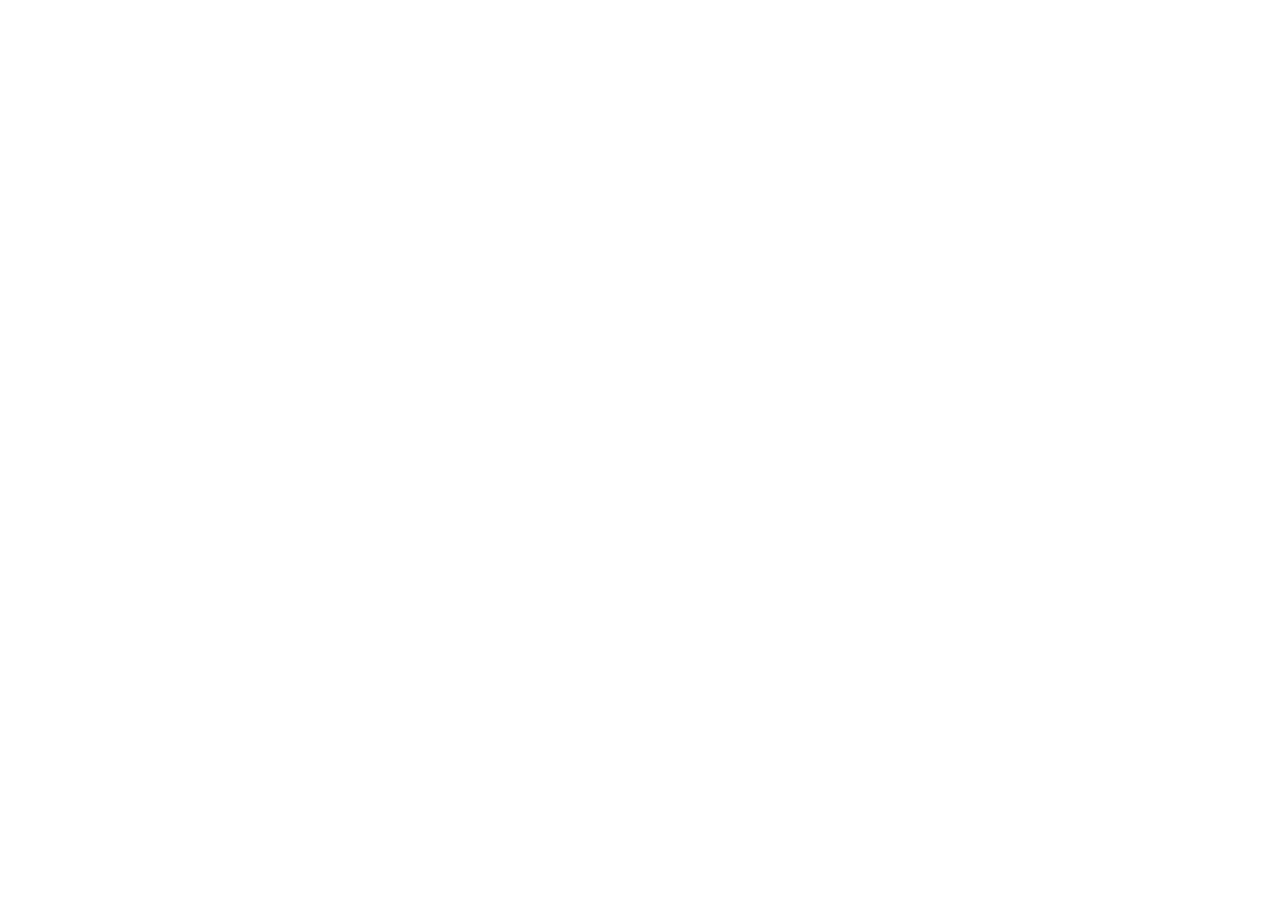
==== index.html @ 719f5815 "first commit" ====
<!DOCTYPE html>
<html lang="en">
<head>
    <meta charset="UTF-8">
    <meta name="viewport" content="width=device-width, initial-scale=1.0">
    <title>Dom Manipulation</title>
</head>
<body>
    <header></header>
    <main></main>
    <footer></footer>
</body>
</html>
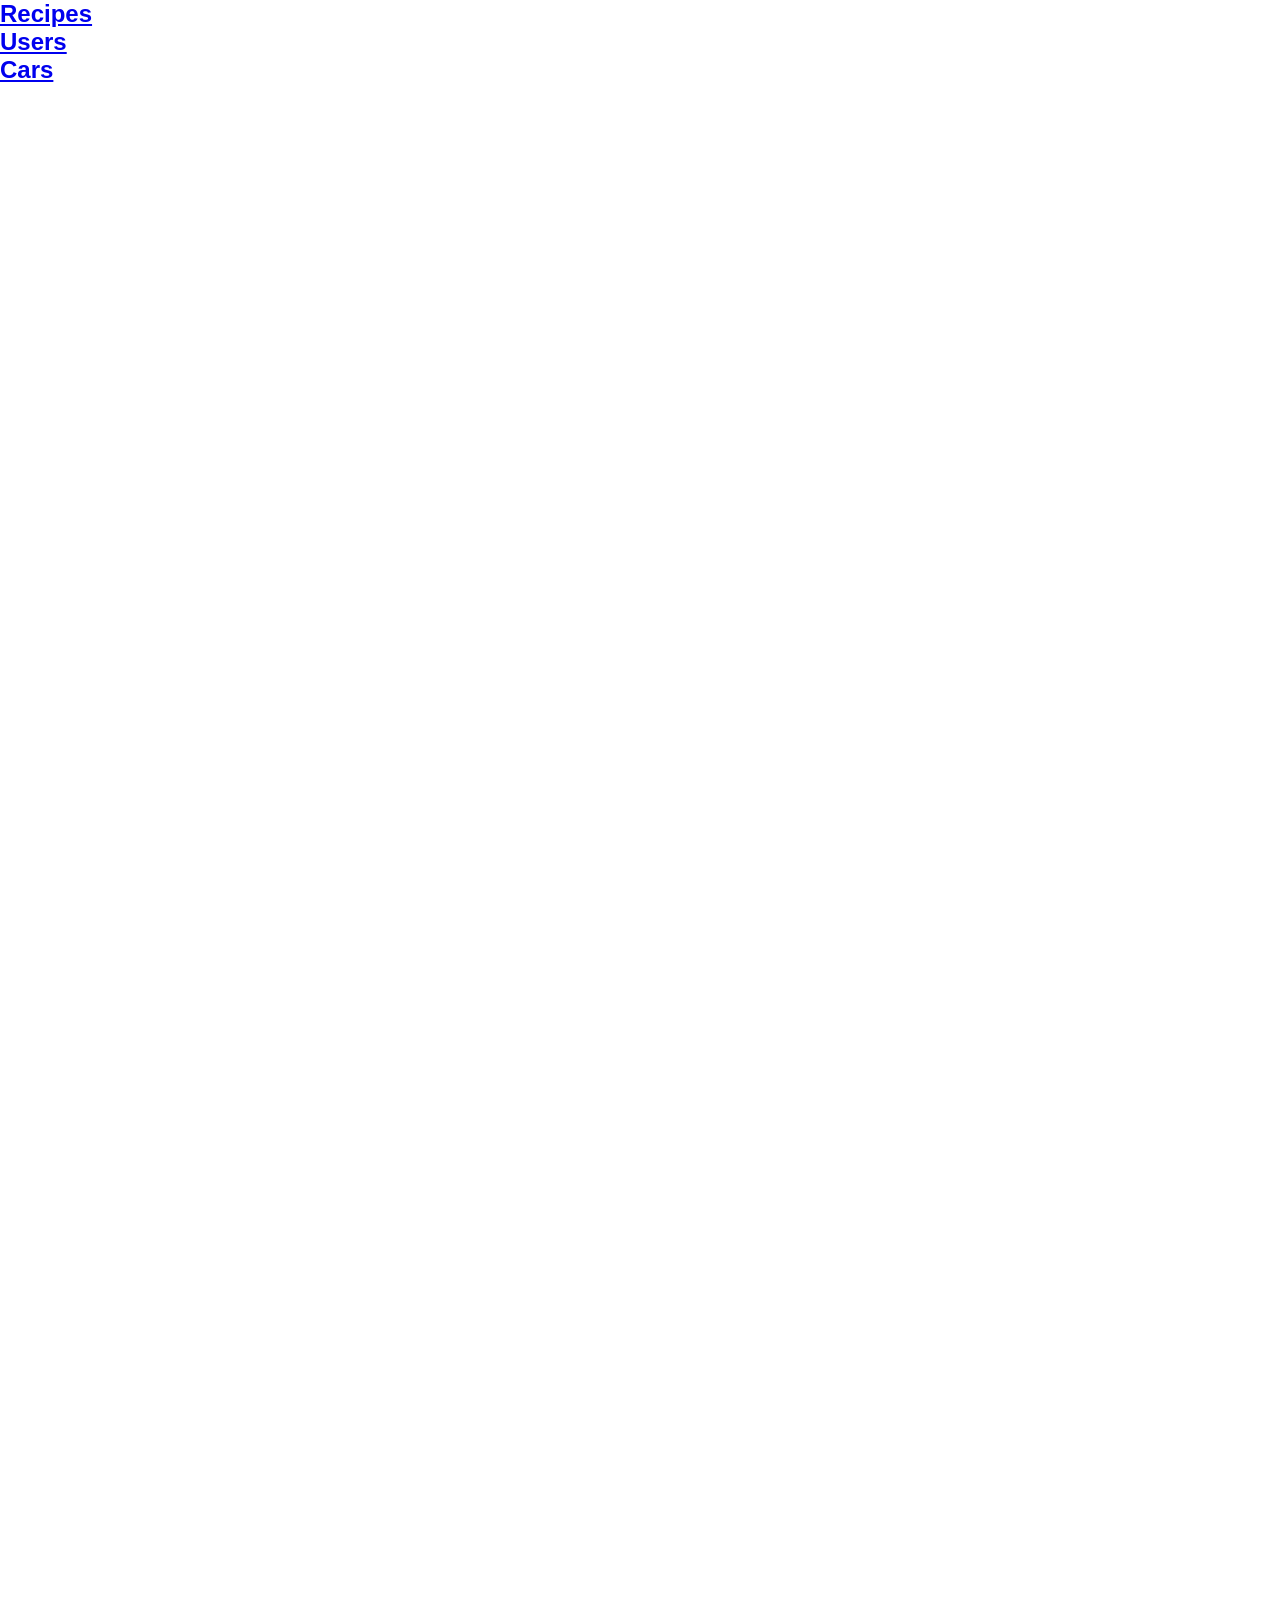
==== commit c281388a: "finished" ====
--- a/index.html
+++ b/index.html
@@ -3,11 +3,17 @@
 <head>
     <meta charset="UTF-8">
     <meta name="viewport" content="width=device-width, initial-scale=1.0">
-    <title>Dom Manipulation</title>
+    <title>Recipes</title>
+    <link rel="stylesheet" href="./css/main.min.css">
 </head>
 <body>
-    <header></header>
-    <main></main>
-    <footer></footer>
+
+    <h2><a href="./index.html">Recipes</a></h2>
+    <h2><a href="./pages/users.html">Users</a></h2>
+    <h2><a href="./pages/cars.html">Cars</a></h2>
+
+    <div class="wrapper"></div>
+
+    <script src="./js/recipes.js"></script>
 </body>
 </html>
--- a/css/main.min.css
+++ b/css/main.min.css
@@ -0,0 +1 @@
+*{margin:0;padding:0;box-sizing:border-box;font-family:sans-serif}body{min-height:500vh}.wrapper{display:flex;flex-wrap:wrap;padding:30px;gap:12px}.card{width:300px;padding:12px;box-shadow:0 0 12px rgba(0,0,0,.1333333333);border-radius:8px}.card img{width:100%;height:250px;border-radius:8px;object-fit:cover}*{margin:0;padding:0;box-sizing:border-box;font-family:sans-serif}body{min-height:500vh}.wrapper{display:flex;flex-wrap:wrap;padding:30px;gap:12px}.card{width:300px;padding:12px;box-shadow:0 0 12px rgba(0,0,0,.1333333333);border-radius:8px}.card__image{width:100%;height:250px;background:#ddd;border-radius:8px}/*# sourceMappingURL=main.min.css.map */
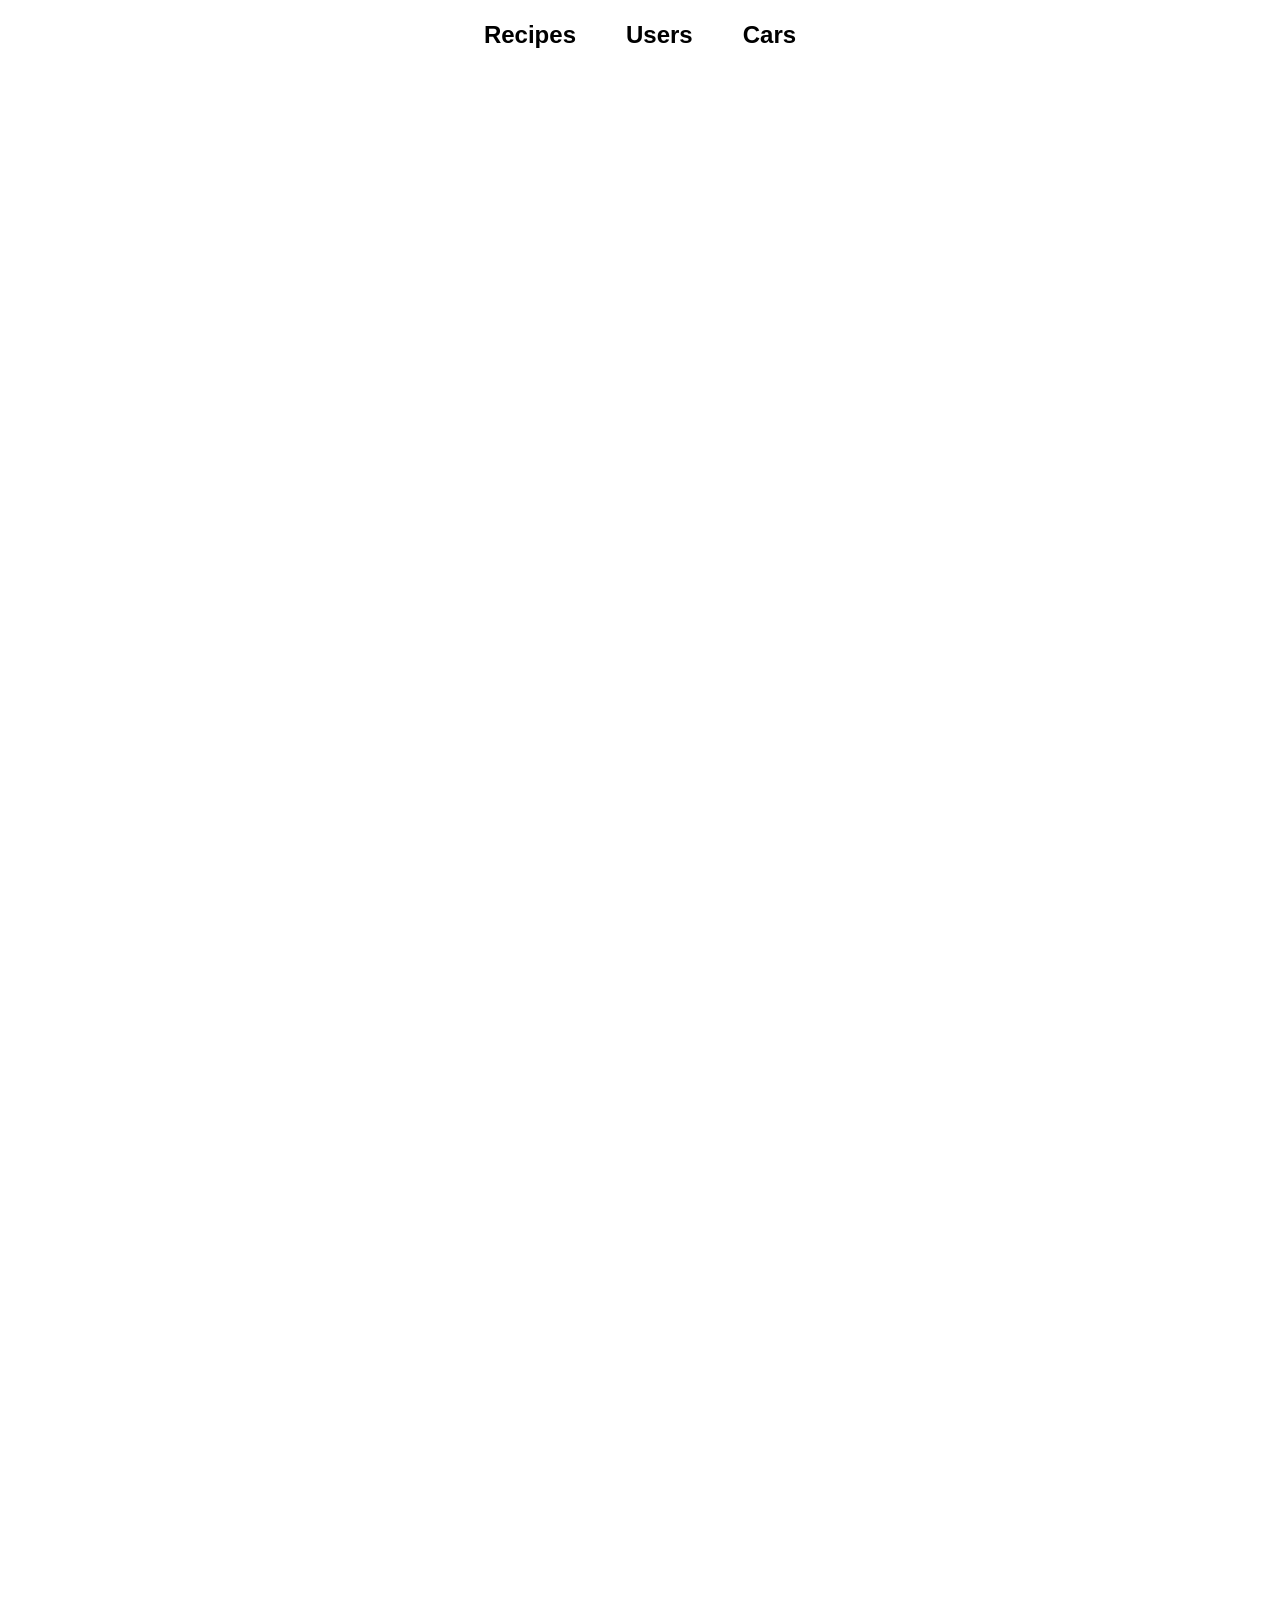
==== commit 04d96edb: "Finished" ====
--- a/index.html
+++ b/index.html
@@ -8,11 +8,19 @@
 </head>
 <body>
 
-    <h2><a href="./index.html">Recipes</a></h2>
-    <h2><a href="./pages/users.html">Users</a></h2>
-    <h2><a href="./pages/cars.html">Cars</a></h2>
+    <div class="container">
 
-    <div class="wrapper"></div>
+        <div class="lnks">
+            <h2><a href="./index.html">Recipes</a></h2>
+            <h2><a href="./pages/users.html">Users</a></h2>
+            <h2><a href="./pages/cars.html">Cars</a></h2>
+        </div>
+    
+        <div class="cards">
+            <div class="wrapper"></div>
+        </div>
+
+    </div>
 
     <script src="./js/recipes.js"></script>
 </body>
--- a/css/main.min.css
+++ b/css/main.min.css
@@ -1 +1 @@
-*{margin:0;padding:0;box-sizing:border-box;font-family:sans-serif}body{min-height:500vh}.wrapper{display:flex;flex-wrap:wrap;padding:30px;gap:12px}.card{width:300px;padding:12px;box-shadow:0 0 12px rgba(0,0,0,.1333333333);border-radius:8px}.card img{width:100%;height:250px;border-radius:8px;object-fit:cover}*{margin:0;padding:0;box-sizing:border-box;font-family:sans-serif}body{min-height:500vh}.wrapper{display:flex;flex-wrap:wrap;padding:30px;gap:12px}.card{width:300px;padding:12px;box-shadow:0 0 12px rgba(0,0,0,.1333333333);border-radius:8px}.card__image{width:100%;height:250px;background:#ddd;border-radius:8px}/*# sourceMappingURL=main.min.css.map */+*{margin:0;padding:0;box-sizing:border-box;font-family:sans-serif}body{min-height:500vh}.container{display:flex;flex-direction:column;align-items:center;justify-content:center}.container .lnks{display:flex;align-items:center;justify-content:center;gap:50px;height:50px;padding:10px 0;margin-top:10px;margin-bottom:10px;cursor:pointer}.container .lnks :hover{text-decoration:underline}.container .lnks a{text-decoration:none;color:#000}.container .cards .wrapper{display:flex;flex-wrap:wrap;align-items:center;justify-content:center;gap:15px}.container .cards .wrapper .card{display:flex;flex-direction:column;justify-content:center;gap:10px;width:300px;padding:12px;box-shadow:0 4px 12px rgba(0,0,0,.4);border-radius:8px;transition:transform .3s ease,box-shadow .3s ease,background-color .3s ease}.container .cards .wrapper .card:hover{transform:translateY(-5px);box-shadow:0 8px 20px rgba(0,0,0,.15);background-color:#f9f9f9}.container .cards .wrapper .card h3{font-weight:900;font-size:17px}.container .cards .wrapper .card p{font-weight:500;font-size:15px}.container .cards .wrapper .card img{width:100%;height:250px;border-radius:8px;object-fit:cover}.form{position:relative;display:flex;flex-direction:column;align-items:center;gap:15px;width:340px;padding:40px 30px 20px;margin:40px auto;background-color:#fff;border-radius:12px;box-shadow:0 6px 16px rgba(0,0,0,.2);font-family:Arial,sans-serif}.form input[type=text],.form input[type=number]{width:100%;padding:10px 12px;font-size:14px;border:1px solid #ccc;border-radius:6px;transition:border-color .3s ease}.form input[type=text]:focus,.form input[type=number]:focus{border-color:#007bff;outline:none}.form .checkbox-label{display:flex;align-items:center;gap:8px;font-size:14px;cursor:pointer;user-select:none}.form .add-btn{width:100%;padding:10px;font-size:15px;font-weight:bold;color:#fff;background-color:#007bff;border:none;border-radius:6px;cursor:pointer;transition:background-color .3s ease}.form .add-btn:hover{background-color:#0056b3}.form .close-btn{position:absolute;top:7px;right:7px;background:none;border:none;font-size:13px;cursor:pointer;transition:transform .2s ease}.form .close-btn:hover{transform:scale(1.2);color:#f33}.layout{position:fixed;top:0;left:0;width:100%;height:100%;background-color:rgba(0,0,0,.7);z-index:1000;display:flex;align-items:center;justify-content:center;display:none}.addcarbtn{align-self:flex-end;margin:0px 100px 40px 0;padding:10px 20px;font-size:15px;font-weight:bold;color:#fff;background-color:#28a745;border:none;border-radius:8px;cursor:pointer;transition:background-color .3s ease,transform .2s ease}.addcarbtn:hover{background-color:#218838;transform:translateY(-2px)}.addcarbtn:active{transform:scale(0.97)}.car__card{display:flex;flex-direction:column;width:300px;padding:16px;border-radius:12px;background-color:#fff;box-shadow:0 6px 18px rgba(0,0,0,.2);transition:transform .25s ease,box-shadow .25s ease;cursor:pointer}.car__card:hover{transform:translateY(-6px);box-shadow:0 10px 24px rgba(0,0,0,.15)}.car__card .car__image{width:100%;height:200px;background-image:url("../assets/g-falcon-31.jpg.webp");background-size:cover;background-position:center;background-repeat:no-repeat;border-radius:8px;transition:transform .3s ease;margin-bottom:12px}.car__card .car__image:hover{transform:scale(1.01)}.car__card h3{font-size:20px;margin:0 0 8px;color:#333;font-weight:900}.car__card p{margin:4px 0;font-size:14px;color:#555}.car__card p span{font-size:16px;font-weight:600}.car__card p:last-child{font-weight:bold;color:#007bff}/*# sourceMappingURL=main.min.css.map */
